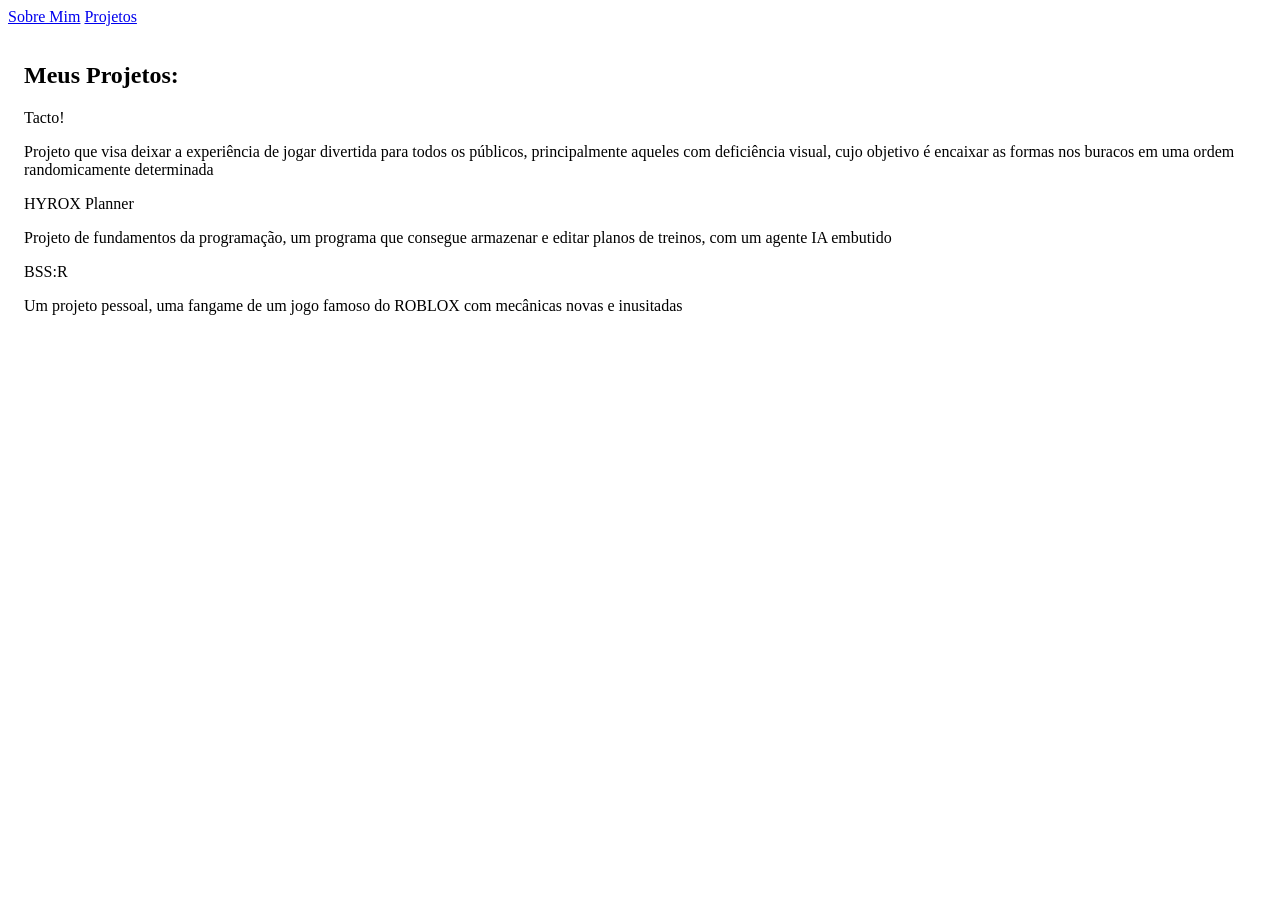
==== stuff/project.html @ 2134c348 "commit didnt get added" ====
<!DOCTYPE html>

<html lang="en">
    <head>
        <meta charset="UTF-8">
        <meta name="viewport" content="width=device-width, initial-scale=1.0">
        <link rel="stylesheet" href="style.css">
        <title>Document</title>
    </head>

    <body>
        <div class="banner">
            <div class="nav">
                <a href="./index.html">Sobre Mim</a>
                <a href="./project.html" class="selectedlink">Projetos</a>
                <!-- <a href="./certificate.html">Certificados</a> -->
            </div>
        </div>
        
        <main class="page" style="padding: 1rem 1rem 4rem;">
            <h2 class="text-big">Meus Projetos: </h2>
            <div class="projects-container">
                <div onclick="this.classList.toggle('expanded')">
                    <p class="title">Tacto!</p>

                    <div class="desc">
                        <div>
                            Projeto que visa deixar a experiência de jogar divertida para todos os públicos, principalmente aqueles com deficiência visual, cujo objetivo é encaixar as formas nos buracos em uma ordem randomicamente determinada
                        </div>
                    </div>
                </div>

                <div onclick="this.classList.toggle('expanded')">
                    <p class="title">HYROX Planner</p>

                    <div class="desc">
                        <div>
                            Projeto de fundamentos da programação, um programa que consegue armazenar e editar planos de treinos, com um agente IA embutido
                        </div>
                    </div>
                </div>

                <div onclick="this.classList.toggle('expanded')">
                    <p class="title">BSS:R</p>

                    <div class="desc">
                        <div>
                            Um projeto pessoal, uma fangame de um jogo famoso do ROBLOX com mecânicas novas e inusitadas
                        </div>
                    </div>
                </div>
            </div>
        </main>
    </body>
</html>
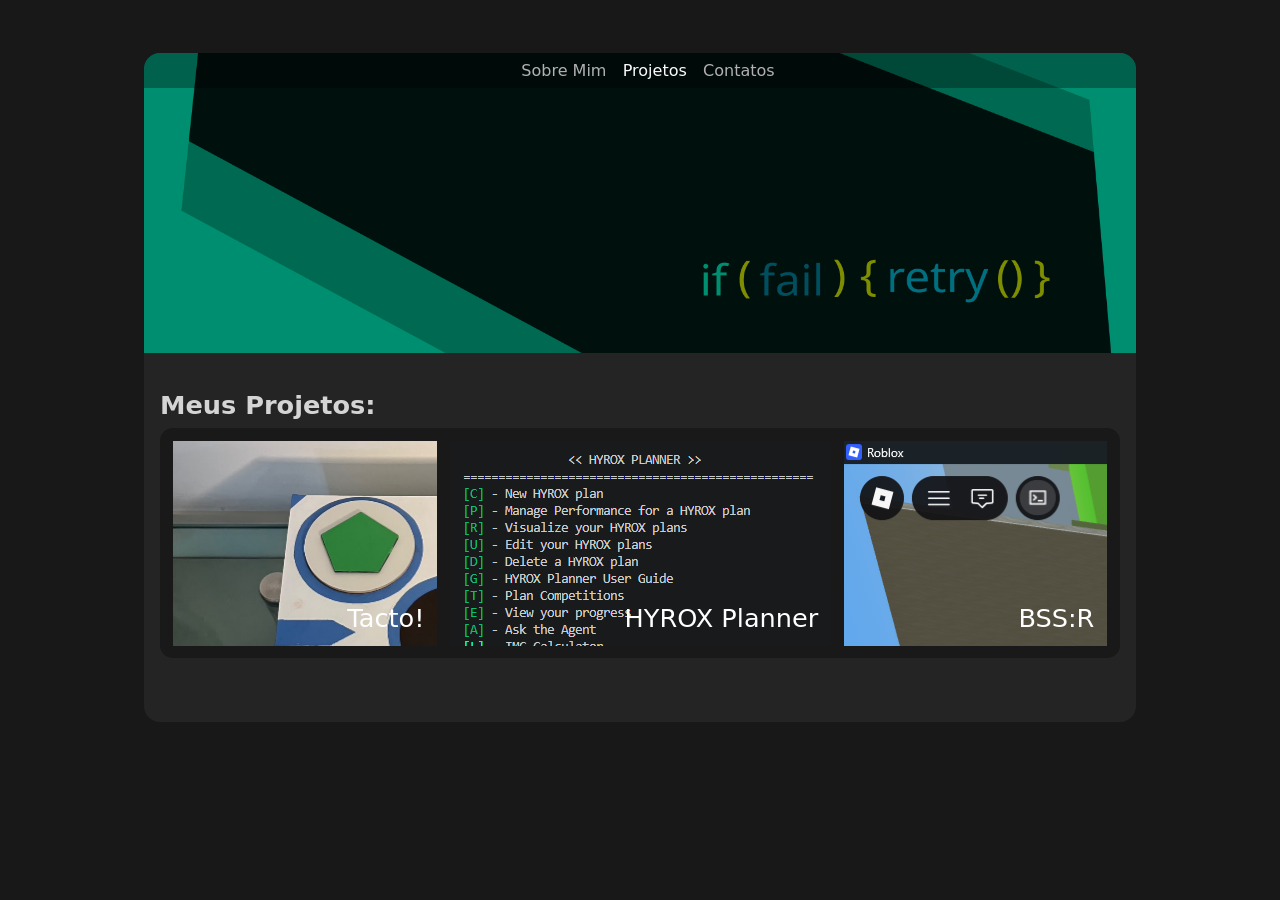
==== commit 22df1369: "project images" ====
--- a/stuff/project.html
+++ b/stuff/project.html
@@ -13,14 +13,14 @@
             <div class="nav">
                 <a href="./index.html">Sobre Mim</a>
                 <a href="./project.html" class="selectedlink">Projetos</a>
-                <!-- <a href="./certificate.html">Certificados</a> -->
+                <a href="./contacts.html">Contatos</a>
             </div>
         </div>
         
         <main class="page" style="padding: 1rem 1rem 4rem;">
             <h2 class="text-big">Meus Projetos: </h2>
             <div class="projects-container">
-                <div onclick="this.classList.toggle('expanded')">
+                <div class="proj-tacto" onclick="this.classList.toggle('expanded')">
                     <p class="title">Tacto!</p>
 
                     <div class="desc">
@@ -30,7 +30,7 @@
                     </div>
                 </div>
 
-                <div onclick="this.classList.toggle('expanded')">
+                <div class="proj-hyrox" onclick="this.classList.toggle('expanded')">
                     <p class="title">HYROX Planner</p>
 
                     <div class="desc">
@@ -40,7 +40,7 @@
                     </div>
                 </div>
 
-                <div onclick="this.classList.toggle('expanded')">
+                <div class="proj-bssr" onclick="this.classList.toggle('expanded')">
                     <p class="title">BSS:R</p>
 
                     <div class="desc">
--- a/stuff/style.css
+++ b/stuff/style.css
@@ -0,0 +1,275 @@
+:root {
+    --color-background: #181818;
+    --color-background-light: #242424;
+    --color-text: #ffffff;
+    --color-text-light: #d4d4d4;
+    --color-text-lighter: #747474;
+    --color-border: #4d4d4d;
+    --color-link: #b1b1b1;
+    --color-link-selected: #fafafa ;
+}
+
+body {
+    background-color: var(--color-background);
+    padding: 2rem;
+    font-family: system-ui, -apple-system, BlinkMacSystemFont, 'Segoe UI', Roboto, Oxygen, Ubuntu, Cantarell, 'Open Sans', 'Helvetica Neue', sans-serif;
+}
+
+p {
+    color: var(--color-text);
+    font-size: 1vw;
+}
+
+a {
+    color: var(--color-link);
+    padding: 0.35rem;
+    text-decoration: none;
+}
+
+.selectedlink {
+    color: var(--color-link-selected);
+}
+
+.page {
+    max-width: 80%;
+    margin: 0 auto;
+    padding: 0 1rem 4rem;
+    background-color: var(--color-background-light);
+    border-radius: 0 0 1rem 1rem;
+}
+
+.proj-hyrox {
+    background-image: url(../assets/hyrox.png);
+}
+
+.proj-tacto {
+    background-image: url(../assets/tacto.png);
+}
+
+
+.proj-bssr {
+    background-image: url(../assets/bssr.png);
+}
+
+.border {
+    background-color: var(--color-border);
+    color: var(--color-border);
+    width: 95%;
+    height: 0.2vw;
+    margin: 0 auto; 
+    padding-bottom: 0.3rem;
+    background-clip: content-box;
+}
+
+.contacts-grid {
+    display: grid;
+    grid-template-columns: 1fr 1fr 1fr;
+    gap: 2vw;
+    margin-top: 1vw;
+}
+
+.contacts-grid > div {
+    background-color: var(--color-background);
+    padding: 2vw;
+    text-align: center;
+    border-radius: 1vw;
+    border: 0.35vw solid var(--color-border);
+}
+
+.contacts-grid > div i {
+    color: var(--color-text-light);
+    font-size: 1vw;
+}
+
+.banner {
+    width: calc(80% + 2rem);
+    height: 230px;
+    margin: 1vw auto 0;
+    border-radius: 1rem 1rem 0 0;
+    overflow: hidden;
+    object-fit: cover;
+    background-size: cover;
+    background-position: center;
+    background-repeat: no-repeat;
+    background-image: url(../assets/banner.png);
+}
+
+.nav {
+    padding: 0.5rem;
+    width: 100%;
+    text-align: center;
+    gap: 1rem;
+    background-color: #00000050;
+}
+
+.identity {
+    width: 100%;
+    display: flex;
+    align-items: flex-start;
+    gap: 16px;
+    
+    margin-top: -7.5vw; 
+    margin-bottom: 2vw; 
+    z-index: 2;
+}
+
+.identity div {
+    width: 100%;
+    display: flex;
+    flex-direction: column;
+    align-items: center;
+}
+
+.avatar {
+    border-radius: 50%;
+    width: 12%;
+    border: 1.5vw solid var(--color-background-light);
+    object-fit: cover;
+    margin-top: -6vw;
+}
+
+.about {
+    margin-bottom: 0.5rem;
+    font-size: 2.5vw;
+    font-weight: 600;
+    width: fit-content;
+    background-color: var(--color-background-light);
+    border: 1.2vw solid var(--color-background-light);
+    border-radius: 2vw;
+    margin-top: -3.5vw;
+    text-align: center;
+}
+
+.occupation {
+    margin-bottom: 1rem;
+    font-size: 1.6vw;
+    color: var(--color-text-light);
+    text-align: left;
+}
+
+.text-big {
+    margin-bottom: 0.5rem;
+    color: var(--color-text-light);
+    font-size: 2vw;
+}
+
+.projects-container {
+    display: grid;
+    grid-template-columns: auto auto auto;
+    background-color: #00000050;
+    padding: 1vw;
+    row-gap: 1vw;
+    column-gap: 1vw;
+    border-radius: 1vw;
+}
+
+.projects-container > div {
+    position: relative;
+    background-color: var(--color-border);
+    min-height: 16vw;
+    box-sizing: border-box;
+    cursor: pointer;
+
+    display: flex;
+    flex-direction: column;
+    justify-content: flex-end;
+    padding: 1vw;
+
+    transition: background-color 0.2s ease;
+}
+
+.projects-container div > .title {
+    text-align: end;
+    font-size: 2vw;
+    margin: 0;
+}
+
+.projects-container > div .desc {
+    position: absolute;
+    top: calc(100% + 0.5vw); 
+    left: 0;
+    width: 100%;
+    
+    background-color: var(--color-background);
+    border: 0.5vw solid var(--color-background-light);
+    border-radius: 0.5vw;
+    padding: 1vw;
+    box-sizing: border-box;
+    z-index: 10; 
+    
+    opacity: 0;
+    visibility: hidden;
+    transform: translateY(-10px);
+    transition: all 0.3s ease-out;
+}
+
+.projects-container > div .desc div {
+    font-size: 1vw;
+    color: var(--color-text-light);
+    text-align: center;
+}
+
+.projects-container > div.expanded .desc {
+    opacity: 1;
+    visibility: visible;
+    transform: translateY(0);
+}
+
+.projects-container > div.expanded .desc div {
+    padding-top: 1vw;
+}
+
+
+@media all and (min-width: 1200px) {
+    .banner {
+        height: 300px;
+    }
+}
+
+@media all and (max-width: 600px) {
+    body {
+        padding: 0;
+    }
+    p {
+        font-size: 2vw;
+    }
+    .banner {
+        height: 150px;
+    }
+    .border {
+        height: 0.5vw;
+    }
+    
+    .identity {
+        flex-direction: column;
+        align-items: center;
+        margin-top: -12vw;
+        margin-bottom: 6vw;
+        gap: 0px;
+    }
+    .avatar {
+        width: 30%;
+        margin-top: -8vw;
+        border: 3vw solid var(--color-background-light);
+    }
+    .about {
+        font-size: 4vw;
+        margin-top: -3vw;
+    }
+    .occupation {
+        font-size: 2.5vw;
+    }
+    .text-big {
+        font-size: 3.5vw;
+    }
+    .projects-container {
+        grid-template-columns: auto auto;
+    }
+    
+    .projects-container > div {
+        min-height: 25vw; 
+    }
+    .projects-container > div p {
+        font-size: 3vw;
+    }
+}
